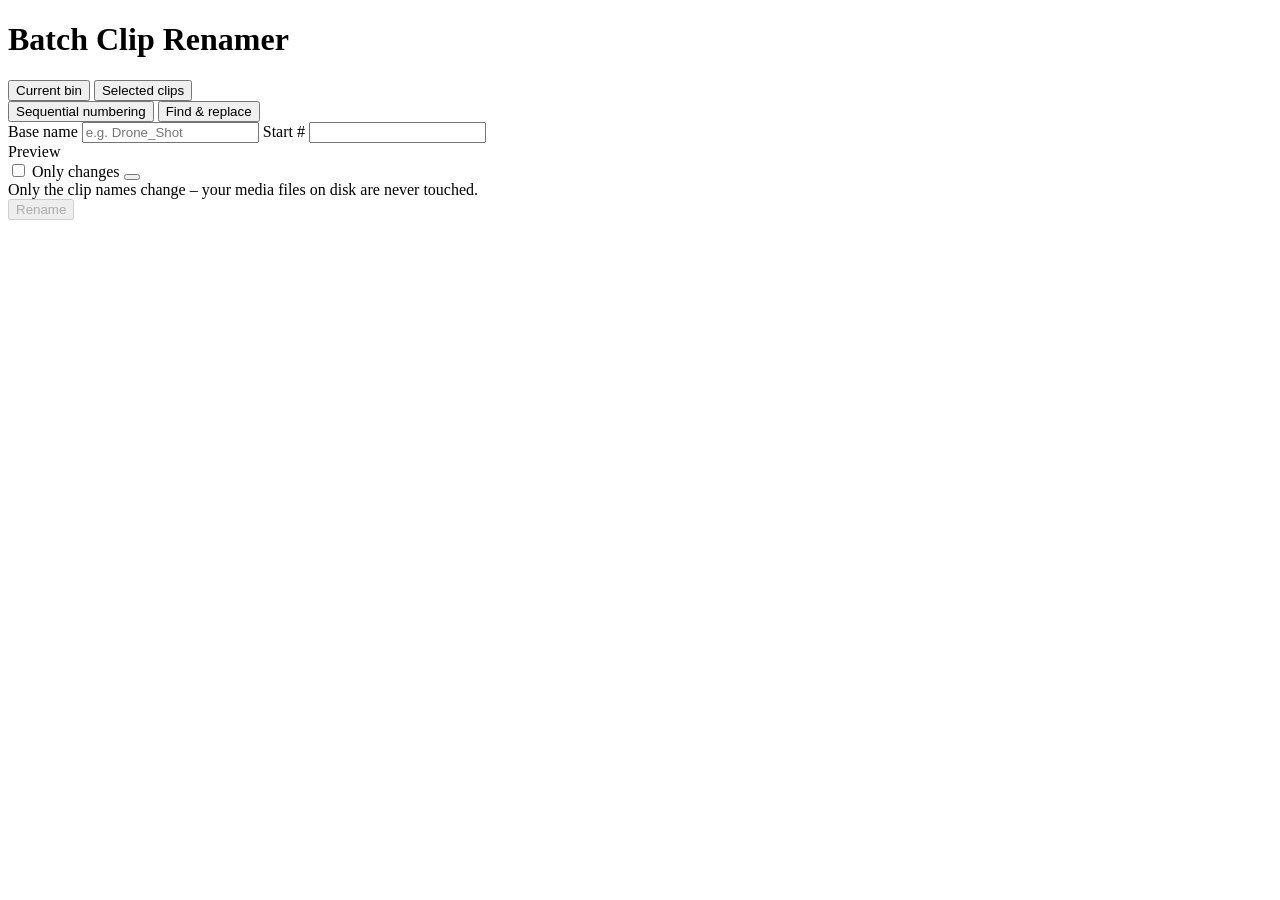
==== app/pages/batch_clip_renamer/web/index.html @ 70ccef9e "Buddy for macOS" ====
<!DOCTYPE html>
<html lang="en">
<head>
    <meta charset="UTF-8">
    <meta http-equiv="Content-Security-Policy"
          content="default-src 'none'; script-src file: qrc:; style-src file: 'unsafe-inline'; font-src file:; img-src file: data:">
    <title>Batch Clip Renamer</title>
    <link rel="stylesheet" href="../../../web/buddy.css">
    <link rel="stylesheet" href="renamer.css">
    <script src="qrc:///qtwebchannel/qwebchannel.js"></script>
    <script src="../../../web/buddy.js"></script>
</head>
<body>
<main class="page">
    <header class="page-head">
        <h1 class="page-title">Batch Clip Renamer</h1>
        <div class="segmented" id="scope" role="group" aria-label="Which clips">
            <button type="button" data-scope="bin" title="Every clip in the Media Pool bin that's open in Resolve">Current bin</button>
            <button type="button" data-scope="selected" title="Only the clips selected in Resolve's Media Pool">Selected clips</button>
        </div>
    </header>

    <section class="card form">
        <div class="tabs" role="tablist">
            <button type="button" role="tab" data-mode="sequential">Sequential numbering</button>
            <button type="button" role="tab" data-mode="replace">Find &amp; replace</button>
        </div>

        <div class="fields" id="fields-sequential">
            <label class="lbl grow">Base name
                <input class="field" id="base" placeholder="e.g. Drone_Shot" autocomplete="off" spellcheck="false">
            </label>
            <label class="lbl start">Start #
                <input class="field" id="start" inputmode="numeric" autocomplete="off">
            </label>
        </div>

        <div class="fields" id="fields-replace" hidden>
            <label class="lbl grow">Find
                <input class="field" id="find" placeholder="Text in the clip names" autocomplete="off" spellcheck="false">
            </label>
            <label class="lbl grow">Replace with
                <input class="field" id="replace" placeholder="Leave empty to remove it" autocomplete="off" spellcheck="false">
            </label>
            <label class="check case"><input type="checkbox" id="match-case"> Match case</label>
        </div>
        <div class="field-error" id="problem"></div>
    </section>

    <section class="card preview">
        <div class="preview-head">
            <div class="preview-title">
                <span class="section-title" id="where">Preview</span>
                <span class="muted small" id="summary"></span>
            </div>
            <label class="check small" id="only-changes-box"><input type="checkbox" id="only-changes"> Only changes</label>
            <button type="button" class="btn ghost" id="refresh" title="Read the clips from Resolve again"></button>
        </div>
        <div class="preview-body" id="preview"></div>
        <div class="warn" id="dupes"></div>
    </section>

    <footer class="row footer">
        <button type="button" class="btn" id="undo" hidden></button>
        <span class="muted small" id="note">Only the clip names change – your media files on disk are never touched.</span>
        <div class="spacer"></div>
        <button type="button" class="btn accent" id="rename" disabled>Rename</button>
    </footer>

    <details class="activity" id="activity" hidden>
        <summary class="muted small">Activity</summary>
        <ol class="log" id="log"></ol>
    </details>
</main>
<script src="renamer.js"></script>
</body>
</html>
---- app/web/buddy.css ----
/*
 * Buddy's shared web styles - every web tool page links this first.
 *
 * Colours, radii and fonts are CSS variables set by buddy.js from the
 * theme Python sends (core/web_theme.py). Nothing here names a colour of
 * its own: a component says var(--btn-bg), and whether that is Resolve's
 * grey pill, Retro's ink outline or Nova's glass is decided in one place.
 *
 * What no variable can say - Nova's glow orbs, Off-world's scanlines - is
 * a theme's own stylesheet, themes/<family>.css, imported below. Only
 * those name a <html data-family="...">; tests/test_web_theme.py checks.
 *
 * Components: .btn (.accent .danger .icon .ghost), .field, .card (.card-head), .chip,
 * .muted/.small, .toast, .menu-pop, .picker, .spinner. Tool pages add their own layout on top.
 */

@import url("themes/desktop.css");
@import url("themes/nova.css");
@import url("themes/offworld.css");
@import url("themes/resolve.css");

@font-face {
    font-family: "Open Sans";
    src: url("../assets/fonts/OpenSans-VariableFont.ttf") format("truetype");
    font-weight: 300 800;
}

/* Fallbacks until the theme arrives (a few ms); the body stays hidden
   until then so there is no flash of the wrong colours. */
:root {
    --font: "Segoe UI", "Helvetica Neue", sans-serif;
    --font-size: 9.75pt;
    --text: #ddd; --text-strong: #fff; --text-dim: #888;
    --page-bg: transparent;
    --card-bg: #222; --card-border: #333; --card-radius: 12px;
    --card-shadow: none; --card-blur: none;
    --btn-bg: #333; --btn-fg: #ddd; --btn-border: #444; --btn-radius: 12px;
    --btn-pad: 7px 16px; --btn-weight: 600;
    --accent-bg: #888; --accent-fg: #000; --accent-border: transparent;
    --field-bg: #111; --field-fg: #eee; --field-border: #444; --field-radius: 8px;
    --field-pad: 6px 12px; --field-focus-border: #888; --field-focus-bw: 1px;
    --scroll: #444; --scroll-hover: #666; --scroll-width: 10px; --scroll-radius: 4px;
    --bw: 1px;
    color-scheme: dark;
}

html[data-light="true"] { color-scheme: light; }

* { box-sizing: border-box; }

/* The hidden attribute wins over any component's display rule. */
[hidden] { display: none !important; }

html, body {
    margin: 0;
    height: 100%;
}

body {
    font-family: var(--font);
    font-size: var(--font-size);
    color: var(--text);
    background: var(--page-bg);
    overflow: hidden;
    visibility: hidden;
    -webkit-font-smoothing: antialiased;
}

html[data-family] body { visibility: visible; }

/* Every page's markup is <body><main class="page"|"chat">...: body's own
   background never actually paints as a normal box - the UA propagates it
   to the viewport/canvas instead (CSS background propagation), which is
   always a plain rectangle no matter what border-radius body itself has.
   The pane card behind it (core/theme.py's _pane_rules) IS a real rounded
   box, so anything the page paints flush to its own edge needs the same
   radius on this <main> - a real element, not the canvas - to keep from
   showing a square corner past the card's curve. Invisible under an opaque
   theme (the page's colour already matches the card behind it); it's what
   keeps a "glass" theme (Nova), whose page is see-through instead, from
   showing its background past the curve. */
body > main { border-radius: var(--card-radius); }

::selection {
    background: var(--selection-bg);
    color: var(--selection-fg);
}

/* ------------------------------------------------------------ buttons -- */

.btn {
    font: inherit;
    font-weight: var(--btn-weight);
    color: var(--btn-fg);
    background: var(--btn-bg);
    border: var(--bw) solid var(--btn-border);
    border-radius: var(--btn-radius);
    padding: var(--btn-pad);
    cursor: pointer;
    white-space: nowrap;
    display: inline-flex;
    align-items: center;
    justify-content: center;
    gap: 6px;
    transition: background-color .15s, border-color .15s, color .15s, box-shadow .15s;
}

.btn:hover:not(:disabled) {
    background: var(--btn-hover-bg);
    border-color: var(--btn-hover-border);
    color: var(--btn-hover-fg);
}

.btn:active:not(:disabled) { background: var(--btn-press-bg); }

/* One disabled look for every button kind and theme (core/web_theme.py
   _disabled_button): no fill, a faint outline so it still reads as a button,
   a dimmer but readable label. Declared once, after every kind below, so it
   wins over their fills - an unavailable Rename or Send must never look like
   one ready to press. */

.btn.accent {
    background: var(--accent-bg);
    color: var(--accent-fg);
    border-color: var(--accent-border);
    font-weight: var(--accent-weight);
    box-shadow: var(--accent-glow);
}

.btn.accent:hover:not(:disabled) {
    background: var(--accent-hover-bg);
    color: var(--accent-hover-fg);
    border-color: var(--accent-border);
}

.btn.danger {
    background: var(--danger-bg);
    color: var(--danger-fg);
    border-color: var(--danger-border);
    font-weight: 700;
}

.btn.danger:hover:not(:disabled) {
    background: var(--danger-hover-bg);
    color: var(--danger-fg);
    border-color: var(--danger-border);
}

.btn.icon {
    padding: 0;
    width: 30px;
    height: 30px;
}

.btn.ghost {
    background: transparent;
    border-color: transparent;
    color: var(--text-dim);
    padding: 2px 8px;
    font-weight: 600;
}

.btn.ghost:hover:not(:disabled) {
    background: var(--raised-bg);
    border-color: transparent;
    color: var(--accent-text);
}

.btn:disabled, .btn.accent:disabled, .btn.danger:disabled {
    background: var(--btn-disabled-bg);
    color: var(--btn-disabled-fg);
    border-color: var(--btn-disabled-border);
    box-shadow: none;
    text-shadow: none;
    cursor: default;
}
/* A ghost button is a text button: disabled, it only dims. */
.btn.ghost:disabled { background: transparent; border-color: transparent; }

.btn svg, .icon-svg {
    width: 16px;
    height: 16px;
    fill: none;
    stroke: currentColor;
    stroke-width: 2;
    stroke-linecap: round;
    stroke-linejoin: round;
    flex: none;
}

:focus-visible {
    outline: 2px solid var(--accent-text);
    outline-offset: 2px;
}

/* ------------------------------------------------------------- fields -- */

.field {
    font: inherit;
    color: var(--field-fg);
    background: var(--field-bg);
    border: var(--bw) solid var(--field-border);
    border-radius: var(--field-radius);
    padding: var(--field-pad);
    outline: none;
    transition: border-color .15s, background-color .15s;
}

.field::placeholder { color: var(--text-dim); opacity: 1; }

.field:focus {
    border-color: var(--field-focus-border);
    background: var(--field-focus-bg);
    box-shadow: 0 0 0 calc(var(--field-focus-bw) - var(--bw)) var(--field-focus-border);
}

.field:disabled { color: var(--text-dim); }

/* -------------------------------------------------------------- cards -- */

.card {
    background: var(--card-bg);
    border: var(--bw) solid var(--card-border);
    border-radius: var(--card-radius);
    box-shadow: var(--card-shadow);
    backdrop-filter: var(--card-blur);
}

/* A card's title strip. One fixed height, whether or not it holds buttons,
   so two cards side by side line up. */
.card-head {
    display: flex; align-items: center; gap: var(--control-gap);
    min-height: 40px; padding: var(--card-head-pad); flex: none;
    border-bottom: var(--bw) solid var(--card-border);
}

.chip {
    display: inline-flex;
    align-items: center;
    gap: 4px;
    padding: 2px 8px;
    border-radius: var(--r-full);
    background: var(--raised-bg);
    border: var(--bw) solid var(--card-border);
    color: var(--text-dim);
    font-size: var(--fs-xs);
    line-height: 1.5;
}


.muted { color: var(--text-dim); }
.small { font-size: var(--fs-xs); }
.strong { color: var(--text-strong); }

/* ------------------------------------------------------ page layout -- */

/* A tool page's frame: title row on top, sections below. */
.page {
    height: 100%;
    display: flex;
    flex-direction: column;
    gap: var(--section-gap);
    padding: var(--page-pad);
    overflow-y: auto;
}

.page-head { display: flex; align-items: center; gap: 12px; flex-wrap: wrap; min-height: 32px; }
.page-title { margin: 0; font-size: var(--fs-lg); font-weight: 700; color: var(--text-strong); flex: 1; }
.section-title { margin: 0; font-size: var(--fs-md); font-weight: 700; color: var(--text-strong); }
.spacer { flex: 1; }
.row { display: flex; align-items: center; gap: var(--control-gap); }

/* A labelled field: <label class="lbl">Name <input class="field"></label> */
.lbl { display: flex; flex-direction: column; gap: 4px; font-size: var(--fs-xs); font-weight: 600; color: var(--text-dim); }
.lbl .field { font-size: var(--font-size); font-weight: 400; }
.field.invalid, .field.invalid:focus { border-color: var(--danger); box-shadow: none; }
.field-error { color: var(--danger-text); font-size: var(--fs-xs); min-height: 0; }
.field-error:empty { display: none; }

.check {
    display: inline-flex; align-items: center; gap: 8px;
    cursor: pointer; user-select: none; color: var(--text);
}
.check input { accent-color: var(--primary); width: 15px; height: 15px; margin: 0; cursor: pointer; }

/* Segmented choice: <div class="segmented"><button aria-pressed="true">A</button>...</div> */
.segmented {
    display: inline-flex;
    padding: 2px;
    gap: 2px;
    background: var(--field-bg);
    border: var(--bw) solid var(--field-border);
    border-radius: var(--btn-radius);
}
.segmented button {
    font: inherit;
    font-weight: 600;
    color: var(--text-dim);
    background: transparent;
    border: 0;
    border-radius: calc(var(--btn-radius) - 2px);
    padding: 4px 12px;
    cursor: pointer;
    transition: background-color .15s, color .15s;
}
.segmented button:hover { color: var(--text-strong); }
.segmented button[aria-pressed="true"] { background: var(--selection-bg); color: var(--selection-fg); }

/* Tabs: <div class="tabs" role="tablist"><button role="tab" aria-selected="true">A</button>...</div> */
.tabs { display: flex; gap: 4px; border-bottom: var(--bw) solid var(--card-border); }
.tabs button {
    font: inherit;
    font-weight: 600;
    color: var(--text-dim);
    background: transparent;
    border: 0;
    border-bottom: 2px solid transparent;
    margin-bottom: calc(-1 * var(--bw));
    padding: 8px 12px;
    cursor: pointer;
}
.tabs button:hover { color: var(--text-strong); }
.tabs button[aria-selected="true"] {
    background: var(--tab-active-bg);
    color: var(--tab-active-fg);
    border-bottom-color: var(--tab-active-line);
}

/* Data table. Wrap in a scrolling box; the header row sticks. */
.table { width: 100%; border-collapse: collapse; }
.table th {
    position: sticky; top: 0; z-index: 1;
    text-align: left; font-size: var(--fs-xs); font-weight: 700; color: var(--text-dim);
    padding: 8px 12px; background: var(--raised-bg);
    border-bottom: var(--bw) solid var(--card-border);
}
.table td { padding: 6px 12px; border-bottom: var(--bw) solid color-mix(in srgb, var(--card-border) 60%, transparent); }
.table tr:last-child td { border-bottom: 0; }

/* Centered placeholder for an empty list or a missing connection. */
.empty {
    display: flex; flex-direction: column; align-items: center; justify-content: center;
    gap: 10px; padding: 28px 16px; text-align: center; color: var(--text-dim);
}
.empty .strong { font-size: var(--fs-md); }

.warn { color: var(--danger-text); font-size: var(--fs-xs); }
.warn:empty { display: none; }

/* --------------------------------------------------------- scrollbars -- */

::-webkit-scrollbar { width: var(--scroll-width); height: var(--scroll-width); }
::-webkit-scrollbar-track { background: transparent; }
::-webkit-scrollbar-thumb {
    background: var(--scroll);
    border-radius: var(--scroll-radius);
    border: 2px solid transparent;
    background-clip: padding-box;
    min-height: 24px;
}
::-webkit-scrollbar-thumb:hover { background: var(--scroll-hover); background-clip: padding-box; }
::-webkit-scrollbar-corner { background: transparent; }

/* -------------------------------------------------------------- toast -- */

.toast {
    position: fixed;
    left: 50%;
    bottom: 18px;
    transform: translate(-50%, 12px);
    max-width: calc(100% - 32px);
    padding: 8px 14px;
    background: var(--card-bg);
    border: var(--bw) solid var(--card-border);
    border-radius: var(--btn-radius);
    box-shadow: 0 6px 24px rgba(0, 0, 0, .35);
    backdrop-filter: var(--card-blur);
    color: var(--text-strong);
    opacity: 0;
    pointer-events: none;
    transition: opacity .18s, transform .18s;
    z-index: 100;
    overflow-wrap: anywhere;
}

.toast.show { opacity: 1; transform: translate(-50%, 0); }
.toast { display: flex; align-items: center; gap: 14px; }
.toast.has-action { pointer-events: auto; }
.toast-action {
    font: inherit; font-weight: 700; color: var(--accent-text);
    background: none; border: 0; padding: 0; cursor: pointer;
}
.toast-action:hover { text-decoration: underline; }

/* -------------------------------------------------------------- modal -- */

.modal-backdrop {
    position: fixed; inset: 0; z-index: 90;
    display: flex; align-items: center; justify-content: center;
    padding: 16px;
    background: var(--overlay-tint);
    backdrop-filter: blur(3px);
    animation: buddy-fade .12s ease-out;
}
.modal {
    width: min(440px, 100%);
    max-height: 100%;
    overflow-y: auto;
    padding: 20px 22px 18px;
    display: flex; flex-direction: column; gap: 14px;
    background: var(--modal-bg);
    border: var(--bw) solid var(--card-border);
    border-radius: var(--card-radius);
    box-shadow: 0 18px 60px rgba(0, 0, 0, .45);
    backdrop-filter: var(--card-blur);
}
.modal.wide { width: min(620px, 100%); }
.modal-title { margin: 0; font-size: var(--fs-lg); font-weight: 700; color: var(--text-strong); }
.modal-body { display: flex; flex-direction: column; gap: 12px; }
.modal-text { margin: 0; line-height: 1.5; white-space: pre-wrap; }
.modal-buttons { display: flex; justify-content: flex-end; gap: 8px; margin-top: 4px; }

@keyframes buddy-fade { from { opacity: 0; } }

/* --------------------------------------------------------- popup menu -- */

.menu-pop {
    position: fixed; z-index: 95; min-width: 180px; max-width: 320px; max-height: 60vh; overflow-y: auto;
    padding: 4px;
    background: var(--surface); border: var(--bw) solid var(--card-border); border-radius: var(--r-md);
    box-shadow: 0 10px 28px rgba(0, 0, 0, .32);
    animation: buddy-fade .08s ease-out;
}
.menu-pop button {
    display: flex; align-items: center; gap: 8px; width: 100%; text-align: left;
    padding: 6px 12px; border: 0; background: none; font: inherit; color: var(--text);
    border-radius: var(--r-sm); cursor: pointer;
}
.menu-pop button span { overflow: hidden; text-overflow: ellipsis; white-space: nowrap; }
.menu-pop button:hover:not(:disabled), .menu-pop button:focus-visible {
    background: var(--selection-bg); color: var(--selection-fg); outline: none;
}
.menu-pop button:disabled { color: var(--text-dim); cursor: default; }
.menu-pop button.danger { color: var(--danger-text); }
.menu-pop button.danger:hover { color: var(--selection-fg); }
.menu-pop hr { border: 0; border-top: var(--bw) solid var(--card-border); margin: 4px 6px; }
.menu-heading { padding: 6px 12px 2px; font-size: var(--fs-xs); font-weight: 700; color: var(--text-dim); }
.menu-swatch {
    flex: none; width: 14px; height: 14px; border-radius: var(--r-xs);
    box-shadow: inset 0 0 0 1px color-mix(in srgb, var(--text) 25%, transparent);
}

/* ------------------------------------------------------- colour picker -- */

.picker {
    position: fixed; z-index: 96; width: 260px; padding: 12px;
    display: flex; flex-direction: column; gap: 10px;
    background: var(--surface); border: var(--bw) solid var(--card-border); border-radius: var(--card-radius);
    box-shadow: 0 16px 44px rgba(0, 0, 0, .45);
    animation: buddy-fade .1s ease-out;
}
.pk-title { font-weight: 700; color: var(--text-strong); }
.pk-sv { position: relative; height: 150px; border-radius: var(--r-md); cursor: crosshair; touch-action: none; overflow: hidden; }
.pk-sv i { position: absolute; inset: 0; }
.pk-hue { position: relative; height: 14px; border-radius: var(--r-full); cursor: pointer; touch-action: none; }
.pk-knob {
    position: absolute; width: 16px; height: 16px; border-radius: 50%; transform: translate(-50%, -50%);
    border: 2px solid white; box-shadow: 0 0 0 1px rgba(0, 0, 0, .45), 0 2px 6px rgba(0, 0, 0, .4); pointer-events: none;
}
.pk-hue .pk-knob { top: 50%; }
.pk-row { display: flex; align-items: center; gap: 8px; }
.pk-chips { display: flex; border-radius: var(--r-sm); overflow: hidden; box-shadow: inset 0 0 0 1px var(--field-border); flex: none; }
.pk-chips i { width: 22px; height: 30px; }
.pk-old { cursor: pointer; }
.pk-hex { flex: 1; min-width: 0; text-transform: uppercase; font-variant-numeric: tabular-nums; }
.pk-buttons { display: flex; justify-content: flex-end; gap: 8px; }

/* ------------------------------------------------------------ spinner -- */

.dots { display: inline-flex; gap: 4px; align-items: center; }
.dots i {
    width: 6px; height: 6px; border-radius: 50%;
    background: var(--emphasis-fill);
    animation: buddy-dot 1.2s infinite ease-in-out;
}
.dots i:nth-child(2) { animation-delay: .15s; }
.dots i:nth-child(3) { animation-delay: .3s; }

@keyframes buddy-dot {
    0%, 80%, 100% { opacity: .25; transform: translateY(0); }
    40% { opacity: 1; transform: translateY(-3px); }
}

@media (prefers-reduced-motion: reduce) {
    *, *::before, *::after { animation: none !important; transition: none !important; }
}

/* ---------------------------------------------------------- dropdowns --
   <select class="field"> draws its own chevron, and opens buddy.js's list
   (.dropdown-pop) instead of Chromium's native one, which ignores the theme. */

select.field {
    appearance: none;
    -webkit-appearance: none;
    cursor: pointer;
    padding-right: 34px;
    background-image:
        linear-gradient(45deg, transparent 50%, var(--text-dim) 50%),
        linear-gradient(135deg, var(--text-dim) 50%, transparent 50%);
    background-position: right 17px center, right 12px center;
    background-size: 5px 5px, 5px 5px;
    background-repeat: no-repeat;
}
select.field:hover:not(:disabled) { border-color: var(--field-focus-border); }
select.field:focus, select.field.open {
    background-image:
        linear-gradient(45deg, transparent 50%, var(--accent-text) 50%),
        linear-gradient(135deg, var(--accent-text) 50%, transparent 50%);
    background-position: right 17px center, right 12px center;
    background-size: 5px 5px, 5px 5px;
    background-repeat: no-repeat;
}
/* Open: the chevron points up. */
select.field.open {
    background-image:
        linear-gradient(135deg, transparent 50%, var(--accent-text) 50%),
        linear-gradient(45deg, var(--accent-text) 50%, transparent 50%);
}
select.field:disabled { cursor: default; opacity: .6; }

.dropdown-pop {
    position: fixed; z-index: 120; max-width: min(420px, calc(100vw - 12px)); overflow-y: auto; overscroll-behavior: contain;
    padding: 4px; display: flex; flex-direction: column; gap: 1px;
    background: var(--pop-bg); border: var(--bw) solid var(--pop-border); border-radius: var(--field-radius);
    box-shadow: var(--pop-shadow); backdrop-filter: var(--pop-blur);
    opacity: 0; transform: translateY(-6px) scale(.97); transform-origin: top center;
    transition: opacity .16s ease, transform .2s cubic-bezier(.2, .9, .3, 1.15);
}
.dropdown-pop.up { transform: translateY(6px) scale(.97); transform-origin: bottom center; }
.dropdown-pop.show { opacity: 1; transform: none; }
.dropdown-pop.closing { opacity: 0; transform: translateY(-4px) scale(.98); transition: opacity .12s ease, transform .12s ease; pointer-events: none; }
.dropdown-pop.up.closing { transform: translateY(4px) scale(.98); }
.dropdown-opt {
    display: flex; align-items: center; gap: 8px; padding: 8px 12px 8px 8px; cursor: pointer;
    color: var(--text); border-radius: max(0px, var(--field-radius) - 2px); white-space: nowrap;
    transition: background-color .1s, color .1s;
}
.dropdown-opt.active { background: var(--pop-hover-bg); color: var(--pop-hover-fg); }
.dropdown-opt[aria-selected="true"] { color: var(--accent-text); font-weight: 600; }
.dropdown-opt[aria-selected="true"].active { color: var(--pop-hover-fg); }
.dropdown-opt[aria-disabled="true"] { color: var(--text-dim); cursor: default; }
.dropdown-check { width: 16px; height: 16px; flex: none; display: flex; align-items: center; justify-content: center; }
.dropdown-check svg { width: 14px; height: 14px; }
.dropdown-label { overflow: hidden; text-overflow: ellipsis; }
.dropdown-heading { padding: 8px 12px 4px 32px; font-size: var(--fs-xs); font-weight: 700; color: var(--text-dim); }
@media (prefers-reduced-motion: reduce) { .dropdown-pop { transition: opacity .1s; transform: none !important; } }

/* buddy.js's overscroll bounce, at the bottom of a box that scrolls: room
   past the end to scroll into. Moving the content up instead would shrink
   what the box can scroll by the same amount - the browser would pull the
   scroll back and the content would never visibly move. A 1px marker, a
   pseudo-element so the page's own elements are untouched, moved down to
   where the content really ends plus the stretch: --buddy-overscroll-top
   (measured by buddy.js - its natural place can be well above the end,
   e.g. a page's panel squeezed to the window with its content spilling
   out below) plus --buddy-overscroll. Moved, never resized, so the layout
   around it doesn't change as it stretches. */
.buddy-overscroll-end {
    --buddy-overscroll: 0px;
    --buddy-overscroll-top: 0px;
}
.buddy-overscroll-end::after {
    content: ""; display: block; flex: none; grid-column: 1 / -1; pointer-events: none; visibility: hidden;
    height: 1px; margin-top: -1px; position: relative;
    top: calc(var(--buddy-overscroll-top) + var(--buddy-overscroll));
}
---- app/pages/batch_clip_renamer/web/renamer.css ----
/* Batch Clip Renamer's layout. Colours come from buddy.css's theme variables. */

.form { padding: 0 16px 16px; display: flex; flex-direction: column; gap: 14px; }
.form .tabs { margin: 0 -16px; padding: 0 12px; }

.fields { display: flex; align-items: flex-end; gap: 12px; flex-wrap: wrap; }
.fields .grow { flex: 1 1 200px; }
.fields .start { width: 84px; }
.fields .case { padding-bottom: 8px; }

.preview { flex: 1; min-height: 220px; display: flex; flex-direction: column; overflow: hidden; }

.preview-head {
    display: flex; align-items: center; gap: 12px;
    padding: 10px 12px 10px 16px;
    border-bottom: var(--bw) solid var(--card-border);
}
.preview-title { flex: 1; display: flex; align-items: baseline; gap: 10px; min-width: 0; }
.preview-title .section-title { white-space: nowrap; overflow: hidden; text-overflow: ellipsis; }

.preview-body { flex: 1; overflow: auto; }
.preview .warn { padding: 8px 16px; border-top: var(--bw) solid var(--card-border); }

.preview .table { table-layout: fixed; }
.table .arrow { width: 36px; padding-left: 0; padding-right: 0; text-align: center; color: var(--text-dim); }
.table td.name { overflow-wrap: anywhere; }
.table tr.same td { color: var(--text-dim); }
.table tr.changed td.new { color: var(--text-strong); font-weight: 600; }
.table tr.changed td.arrow { color: var(--accent-text); }
.table tr.changed td:first-child { box-shadow: inset 2px 0 0 var(--accent-text); }
.table td .tag { margin-left: 6px; }

.footer { flex-wrap: wrap; }
.footer .btn.accent { min-width: 150px; min-height: 34px; }

.activity summary { cursor: pointer; padding: 2px 4px; width: max-content; }
.log { list-style: none; margin: 6px 0 0; padding: 0 4px; display: flex; flex-direction: column; gap: 4px; font-size: var(--fs-sm); }
.log .time { color: var(--text-dim); margin-right: 8px; font-variant-numeric: tabular-nums; }
.log .success { color: var(--text-strong); }
.log .error { color: var(--danger-text); }
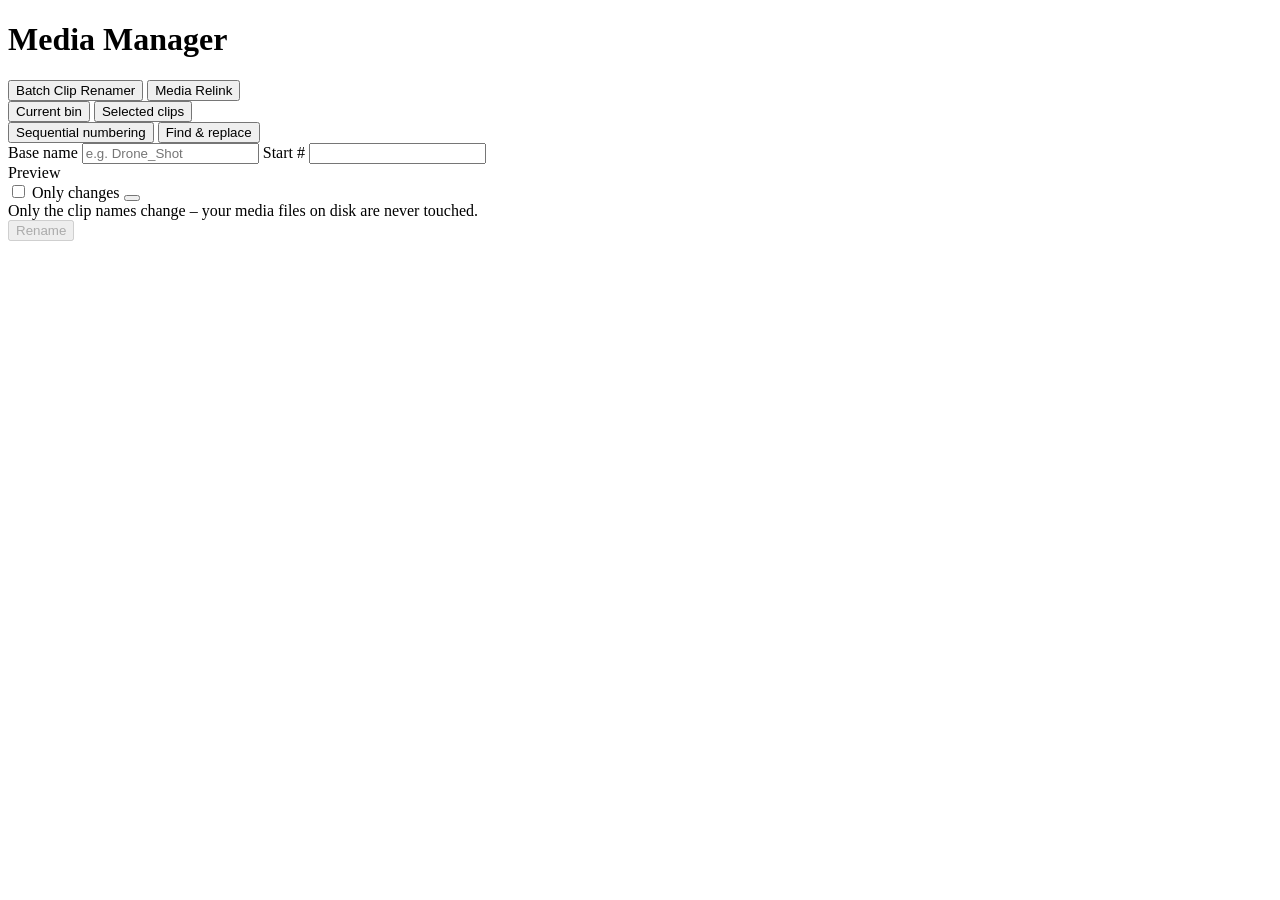
==== commit 9cc0cc5a: "Media Manager: Batch Clip Renamer and Media Relink as its two tabs One rail entry, where Media Relin" ====
--- a/app/pages/batch_clip_renamer/web/index.html
+++ b/app/pages/batch_clip_renamer/web/index.html
@@ -13,12 +13,20 @@
 <body>
 <main class="page">
     <header class="page-head">
-        <h1 class="page-title">Batch Clip Renamer</h1>
+        <h1 class="page-title">Media Manager</h1>
+    </header>
+
+    <nav class="tabs" role="tablist" id="media-tabs" aria-label="Media Manager tools">
+        <button type="button" role="tab" data-tab="renamer" aria-selected="true">Batch Clip Renamer</button>
+        <button type="button" role="tab" data-tab="relink" aria-selected="false">Media Relink</button>
+    </nav>
+
+    <div class="row">
         <div class="segmented" id="scope" role="group" aria-label="Which clips">
             <button type="button" data-scope="bin" title="Every clip in the Media Pool bin that's open in Resolve">Current bin</button>
             <button type="button" data-scope="selected" title="Only the clips selected in Resolve's Media Pool">Selected clips</button>
         </div>
-    </header>
+    </div>
 
     <section class="card form">
         <div class="tabs" role="tablist">
@@ -73,5 +81,6 @@
     </details>
 </main>
 <script src="renamer.js"></script>
+<script src="../../media_manager/web/tabs.js"></script>
 </body>
 </html>
--- a/app/web/buddy.css
+++ b/app/web/buddy.css
@@ -331,7 +331,7 @@
 .table th {
     position: sticky; top: 0; z-index: 1;
     text-align: left; font-size: var(--fs-xs); font-weight: 700; color: var(--text-dim);
-    padding: 8px 12px; background: var(--raised-bg);
+    padding: 8px 12px; background: var(--table-head-bg);
     border-bottom: var(--bw) solid var(--card-border);
 }
 .table td { padding: 6px 12px; border-bottom: var(--bw) solid color-mix(in srgb, var(--card-border) 60%, transparent); }
@@ -399,7 +399,9 @@
     display: flex; align-items: center; justify-content: center;
     padding: 16px;
     background: var(--overlay-tint);
-    backdrop-filter: blur(3px);
+    /* No backdrop-filter: blurring the live page under a modal made Qt's
+       compositor re-capture all of it, and with GIFs animating below
+       (Buddy Network) frames came out without the modal - it flashed. */
     animation: buddy-fade .12s ease-out;
 }
 .modal {
@@ -445,6 +447,8 @@
 .menu-pop button.danger:hover { color: var(--selection-fg); }
 .menu-pop hr { border: 0; border-top: var(--bw) solid var(--card-border); margin: 4px 6px; }
 .menu-heading { padding: 6px 12px 2px; font-size: var(--fs-xs); font-weight: 700; color: var(--text-dim); }
+.menu-tick { flex: none; width: 14px; display: inline-flex; justify-content: center; color: var(--accent-text); }
+.menu-pop button .menu-tick { overflow: visible; }
 .menu-swatch {
     flex: none; width: 14px; height: 14px; border-radius: var(--r-xs);
     box-shadow: inset 0 0 0 1px color-mix(in srgb, var(--text) 25%, transparent);
